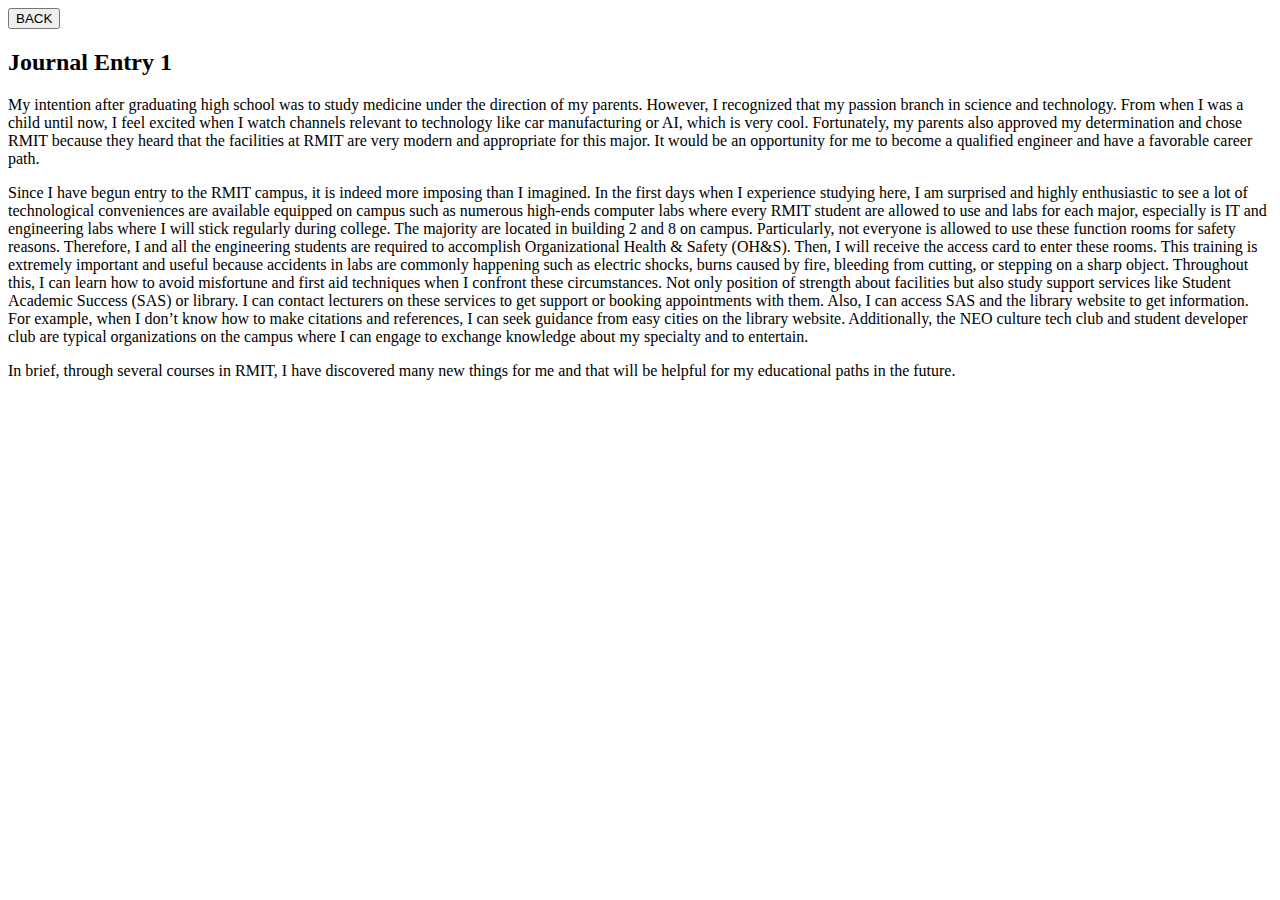
==== Journal1.html @ ce98bc25 "new" ====
<html>
    <a href="index.html"><button class="button button1">BACK</button></a>
    <h2>Journal Entry 1</h2>
       <p>My intention after graduating high school was to study medicine under the direction of my parents. However, I recognized that my passion branch in science and technology. From when I was a child until now, I feel excited when I watch channels relevant to technology like car manufacturing or AI, which is very cool. Fortunately, my parents also approved my determination and chose RMIT because they heard that the facilities at RMIT are very modern and appropriate for this major. It would be an opportunity for me to become a qualified engineer and have a favorable career path.</p>
           <p>Since I have begun entry to the RMIT campus, it is indeed more imposing than I imagined. In the first days when I experience studying here, I am surprised and highly enthusiastic to see a lot of technological conveniences are available equipped on campus such as numerous high-ends computer labs where every RMIT student are allowed to use and labs for each major, especially is IT and engineering labs where I will stick regularly during college. The majority are located in building 2 and 8 on campus. Particularly, not everyone is allowed to use these function rooms for safety reasons. Therefore, I and all the engineering students are required to accomplish Organizational Health & Safety (OH&S). Then, I will receive the access card to enter these rooms. This training is extremely important and useful because accidents in labs are commonly happening such as electric shocks, burns caused by fire, bleeding from cutting, or stepping on a sharp object. Throughout this, I can learn how to avoid misfortune and first aid techniques when I confront these circumstances. Not only position of strength about facilities but also study support services like Student Academic Success (SAS) or library. I can contact lecturers on these services to get support or booking appointments with them. Also, I can access SAS and the library website to get information. For example, when I don’t know how to make citations and references, I can seek guidance from easy cities on the library website. Additionally, the NEO culture tech club and student developer club are typical organizations on the campus where I can engage to exchange knowledge about my specialty and to entertain.</p>
           
           <p>In brief, through several courses in RMIT, I have discovered many new things for me and that will be helpful for my educational paths in the future.
           </p>
</html>
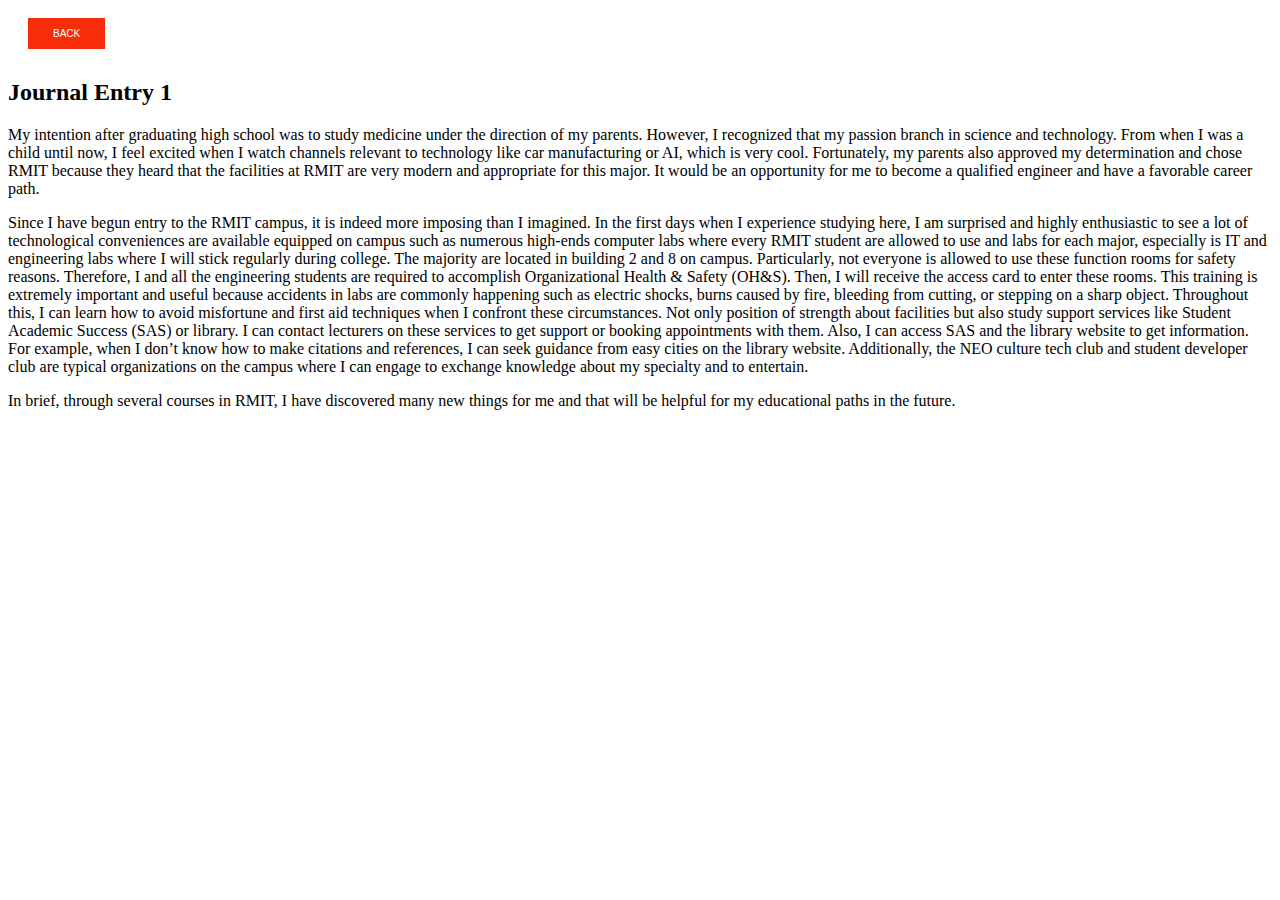
==== commit 7ec3d2cc: "add" ====
--- a/Journal1.html
+++ b/Journal1.html
@@ -1,4 +1,22 @@
 <html>
+    <style>
+        .button {
+        border: black;
+        color: white;
+        padding: 10px 25px;
+        text-align: center;
+        text-decoration: black;
+        display: inline-flexbox;
+        font-size: 10px;
+        margin: 10px 20px;
+        cursor: pointer;
+        }
+        
+        
+        
+        .button1 {background-color: #f72c08;} /* Red */
+        .button2 {background-color: #008CBA;} /* Blue */
+        </style>
     <a href="index.html"><button class="button button1">BACK</button></a>
     <h2>Journal Entry 1</h2>
        <p>My intention after graduating high school was to study medicine under the direction of my parents. However, I recognized that my passion branch in science and technology. From when I was a child until now, I feel excited when I watch channels relevant to technology like car manufacturing or AI, which is very cool. Fortunately, my parents also approved my determination and chose RMIT because they heard that the facilities at RMIT are very modern and appropriate for this major. It would be an opportunity for me to become a qualified engineer and have a favorable career path.</p>
